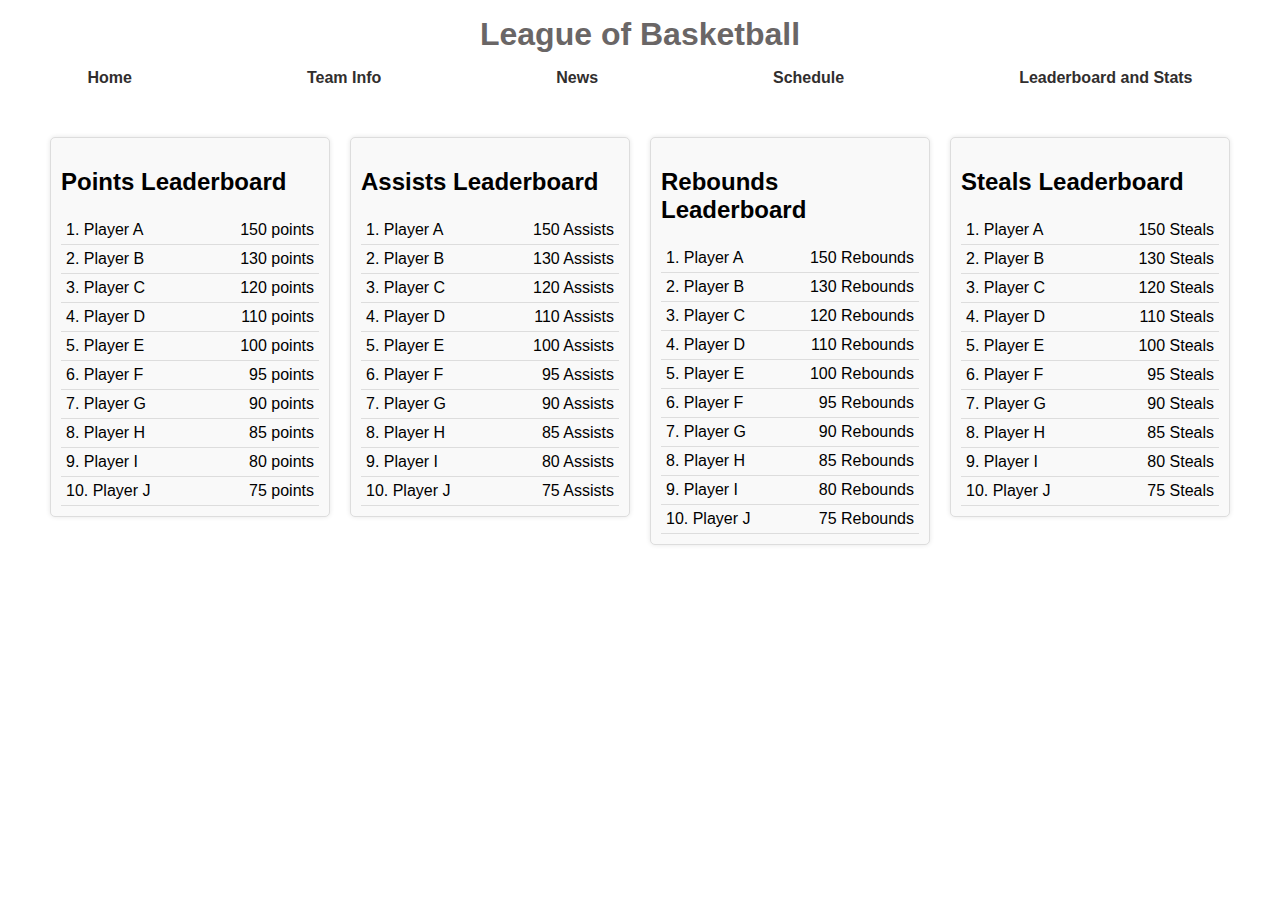
==== leaderboardstats.html @ 34497923 "lob website" ====
<!DOCTYPE html>
<html lang="en">
<head>
  <meta charset="UTF-8">
  <meta name="viewport" content="width=device-width, initial-scale=1.0">
  <link rel="stylesheet" href="styles.css">
  <title>Leaderboard | League of Basketball</title>
  <style>
    body {
      margin: 0;
      padding: 0;
      font-family: 'Arial', sans-serif;
    }

    .header {
      background-color: #1678c800;
      color: rgb(106, 102, 102);
      text-align: center;
      padding: 1rem;
      position: relative;
    }

    .line {
      position: absolute;
      bottom: 0;
      left: 50%;
      transform: translateX(-50%);
      width: 50%;
      height: 2px;
      background-color: white;
    }

    .nav {
      background-color: #44444400;
    }

    .nav-list {
      list-style: none;
      padding: 0;
      margin: 0;
      display: flex;
      justify-content: space-around;
      align-items: center;
    }

    .nav-list a {
      text-decoration: none;
      color: rgb(49, 46, 46);
      font-weight: bold;
    }

    .main-content {
      /* Add styles for your main content area */
      padding: 20px;
    }

    .leaderboard-container {
      display: flex;
      flex-wrap: wrap;
      justify-content: space-around;
      align-items: flex-start;
      padding: 20px;
    }

    .category-leaderboard {
      flex: 1;
      max-width: 300px;
      margin: 10px;
      padding: 10px;
      background-color: #f9f9f9;
      border: 1px solid #ddd;
      border-radius: 5px;
      box-shadow: 0 0 5px rgba(0, 0, 0, 0.1);
    }

    .leaderboard-list {
      list-style: none;
      padding: 0;
      margin: 0;
    }

    .leaderboard-item {
      display: flex;
      justify-content: space-between;
      align-items: center;
      padding: 5px;
      border-bottom: 1px solid #ddd;
    }

    /* Adjust other styles as needed */
  </style>
</head>
<body>

    <!-- Add this to the beginning of the body section in each HTML file -->
<div id="navbar-container"></div>


  <!-- Header Section -->
  <header class="header">
    <h1 class="title">League of Basketball</h1>
    <div class="line"></div>
  </header>

  <!-- Navigation Section -->
  <nav class="nav">
    <ul class="nav-list">
      <li><a href="index.html">Home</a></li>
      <li><a href="teaminfo.html">Team Info</a></li>
      <li><a href="news.html">News</a></li>
      <li><a href="schedule.html">Schedule</a></li>
      <li><a href="leaderboardstats.html">Leaderboard and Stats</a></li>
    </ul>
  </nav>

  <!-- Main Content Section -->
  <section class="main-content">
    <!-- Leaderboard Container -->
    <div class="leaderboard-container" id="leaderboard-container"></div>
  </section>

  <script>
    document.addEventListener("DOMContentLoaded", function() {
      const leaderboardContainer = document.getElementById("leaderboard-container");

      // Mock data for different leaderboards
      const categories = ["Points", "Assists", "Rebounds", "Steals"];
      
      categories.forEach(category => {
        const categoryLeaderboard = document.createElement("div");
        categoryLeaderboard.classList.add("category-leaderboard");
        categoryLeaderboard.innerHTML = `
          <h2>${category} Leaderboard</h2>
          <ul class="leaderboard-list" id="${category.toLowerCase()}-leaderboard-list"></ul>
        `;

        leaderboardContainer.appendChild(categoryLeaderboard);

        // Mock data (replace with real data)
        const mockData = [
          { name: "Player A", score: 150 },
          { name: "Player B", score: 130 },
          { name: "Player C", score: 120 },
          { name: "Player D", score: 110 },
          { name: "Player E", score: 100 },
          { name: "Player F", score: 95 },
          { name: "Player G", score: 90 },
          { name: "Player H", score: 85 },
          { name: "Player I", score: 80 },
          { name: "Player J", score: 75 }
        ];

        const leaderboardList = document.getElementById(`${category.toLowerCase()}-leaderboard-list`);

        mockData.forEach((data, index) => {
          const leaderboardItem = document.createElement("li");
          leaderboardItem.classList.add("leaderboard-item");
          leaderboardItem.innerHTML = `
            <span>${index + 1}. ${data.name}</span>
            <span>${data.score} ${category === 'Points' ? 'points' : category}</span>
          `;
          leaderboardList.appendChild(leaderboardItem);
        });
      });
    });

    <!-- Add this to the end of the body section in each HTML file -->
  document.addEventListener('DOMContentLoaded', function () {
    const navbarContainer = document.getElementById('navbar-container');
    const navbarScript = document.createElement('script');
    navbarScript.src = 'navbar.html';
    navbarContainer.appendChild(navbarScript);
  });

  </script>
</body>
</html>
---- styles.css ----
body {
  background-color: white; /* Set background color to white */
  margin: 0;
  padding: 0;
  font-family: 'Arial', sans-serif;
  display: flex;
  flex-direction: column;
  min-height: 100vh;
}


.header {
  background-color: #4e4f4f65;
  color: rgb(106, 102, 102);
  text-align: center;
  padding: 1rem;
  position: relative;
}

.line {
  position: absolute;
  bottom: 0;
  left: 50%;
  transform: translateX(-50%);
  width: 50%;
  height: 2px;
  background-color: white;
}

.title {
  margin: 0;
}

.nav {
  background-color: #44444400;
}

.nav-list {
  list-style: none;
  padding: 0;
  margin: 0;
  display: flex;
  justify-content: space-around;
  align-items: center;
}

.nav-list a {
  text-decoration: none;
  color: rgb(0, 0, 0);
  font-weight: bold;
}

.main-content {
  padding: 20px;
  flex-grow: 1;
  position: relative;
  padding: 20px;
  max-height: calc(100vh - 120px); /* Adjust the value based on your design */
  overflow-y: auto;
  flex: 1;
}

.centered-paragraph {
  text-align: center;
  font-family: 'Arial', sans-serif;
  margin-top: 50px; /* Adjust margin as needed */
}

.centered-paragraph p {
  font-size: 20px; /* Adjust font size as needed */
}

.footer {
  text-align: center;
  color: rgb(222, 213, 213);
  padding: 10px;
  background-color: rgba(7, 6, 6, 0.646);
  z-index: 1;
}

.sponsors-box {
  position: absolute;
  bottom: 1px;
  right: 8px;
  border: 1px solid rgba(0, 0, 0, 0);
  padding: 2px;
  background-color: rgba(110, 116, 154, 0);
}

.sponsors-box h3 {
  text-align: center;
  color:rgb(0, 0, 0);
}

.sponsors-box ul {
  list-style: none;
  padding: 0;
}

.sponsors-box li {
  font-size: 14px;
  margin-bottom: 5px;
}



/* Responsive Design */

@media only screen and (max-width: 768px) {

  .sponsors-box {
    position: relative; /* Change to relative positioning */
    bottom: auto; /* Remove the bottom positioning */
    right: auto; /* Remove the right positioning */
    margin-top: 10px; /* Add margin-top to separate from the content */
  }
  
  .nav-list {
    flex-direction: column;
  }

  .nav-list a {
    margin-bottom: 10px;
  }

  .header {
    padding: 0.5rem;
  }

  .line {
    height: 1px;
  }

  .centered-paragraph p {
    font-size: 14px;
  }

  .sponsors-box {
    font-size: 10px;
  }
}
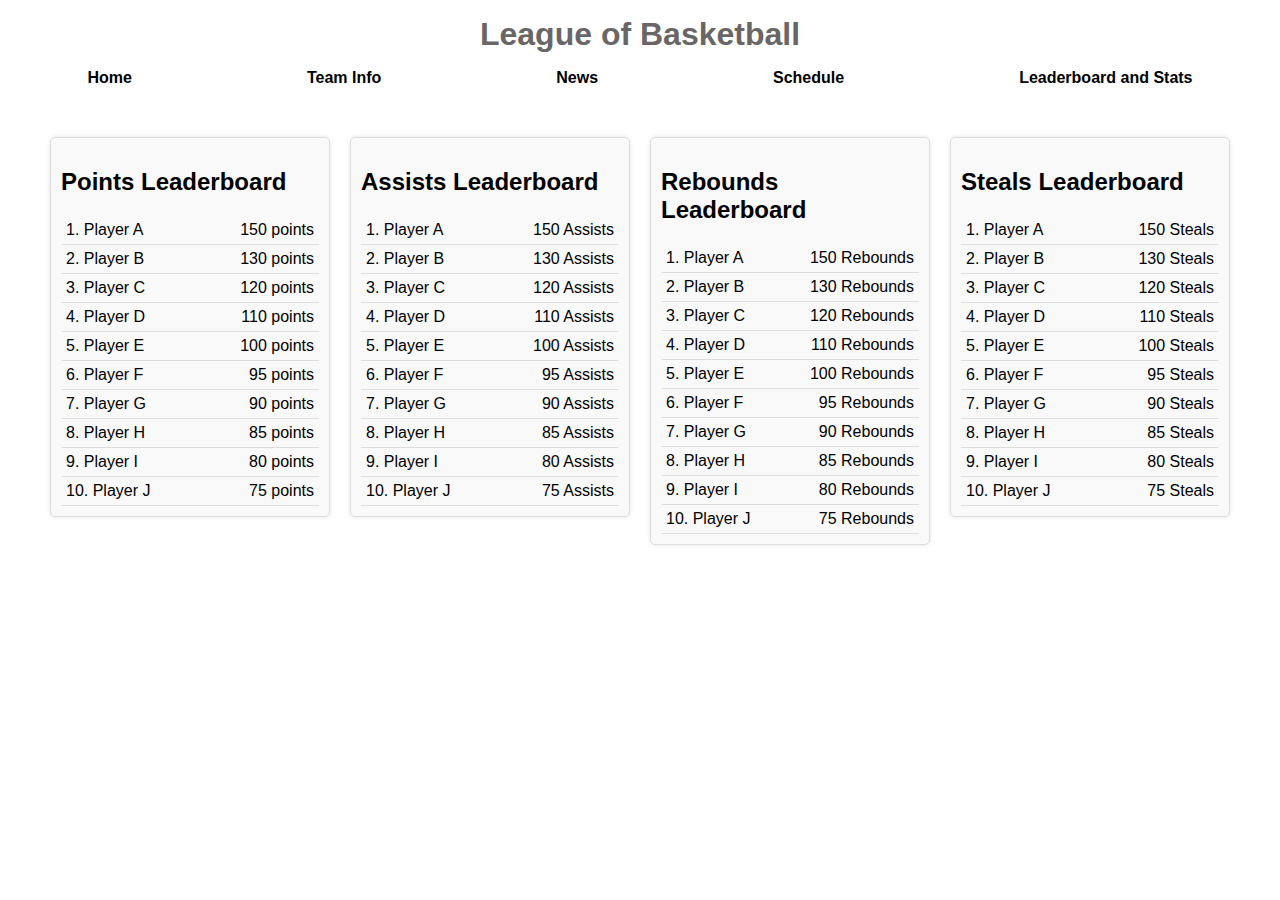
==== commit 4cc37bb3: "Update leaderboardstats.html" ====
--- a/leaderboardstats.html
+++ b/leaderboardstats.html
@@ -4,7 +4,7 @@
   <meta charset="UTF-8">
   <meta name="viewport" content="width=device-width, initial-scale=1.0">
   <link rel="stylesheet" href="styles.css">
-  <title>Leaderboard | League of Basketball</title>
+  <title>Leaderboard+Stats | League of Basketball</title>
   <style>
     body {
       margin: 0;
@@ -32,21 +32,6 @@
 
     .nav {
       background-color: #44444400;
-    }
-
-    .nav-list {
-      list-style: none;
-      padding: 0;
-      margin: 0;
-      display: flex;
-      justify-content: space-around;
-      align-items: center;
-    }
-
-    .nav-list a {
-      text-decoration: none;
-      color: rgb(49, 46, 46);
-      font-weight: bold;
     }
 
     .main-content {
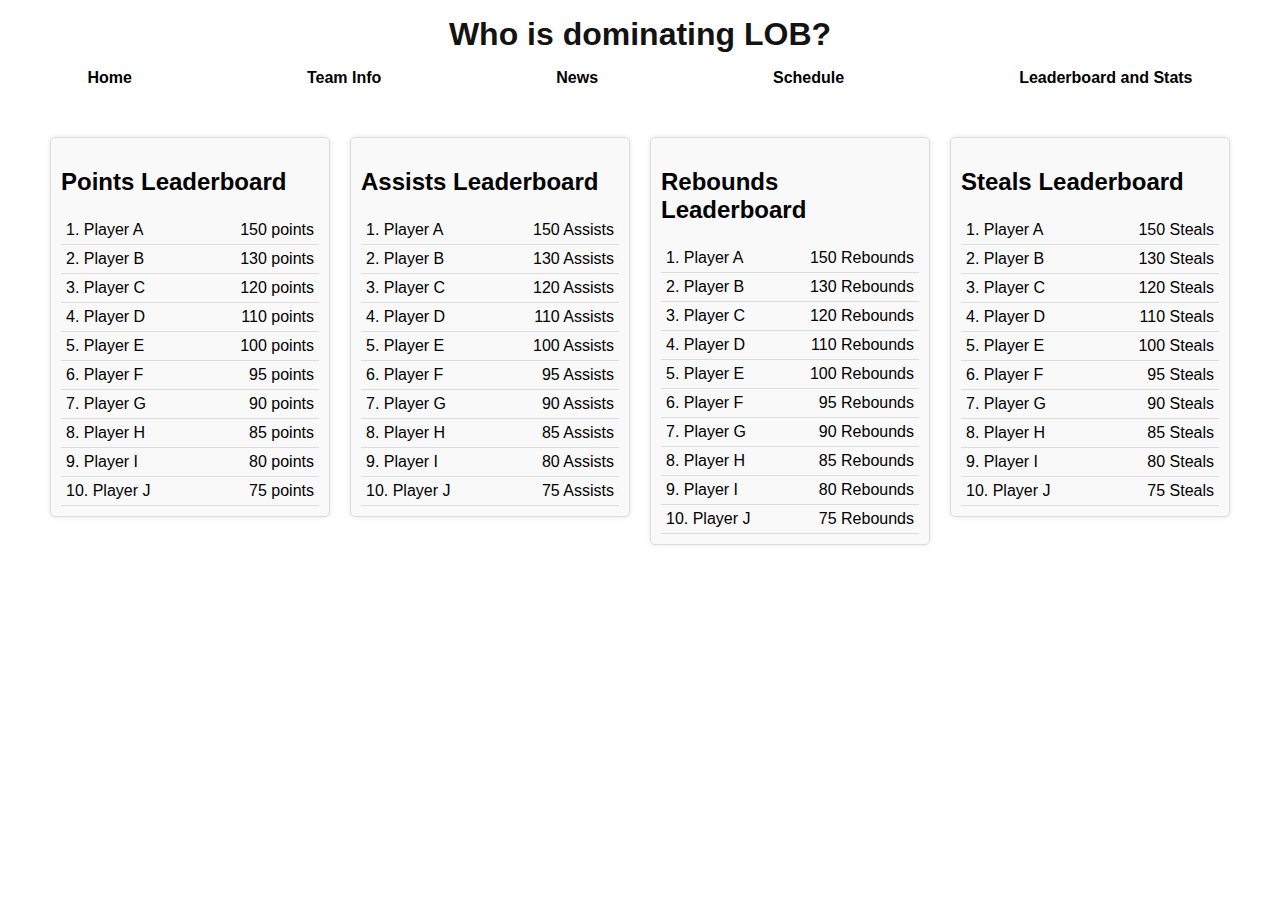
==== commit 1dbce1c6: "2" ====
--- a/leaderboardstats.html
+++ b/leaderboardstats.html
@@ -14,7 +14,7 @@
 
     .header {
       background-color: #1678c800;
-      color: rgb(106, 102, 102);
+      color: rgb(20, 18, 18);
       text-align: center;
       padding: 1rem;
       position: relative;
@@ -83,7 +83,7 @@
 
   <!-- Header Section -->
   <header class="header">
-    <h1 class="title">League of Basketball</h1>
+    <h1 class="title">Who is dominating LOB?</h1>
     <div class="line"></div>
   </header>
 
